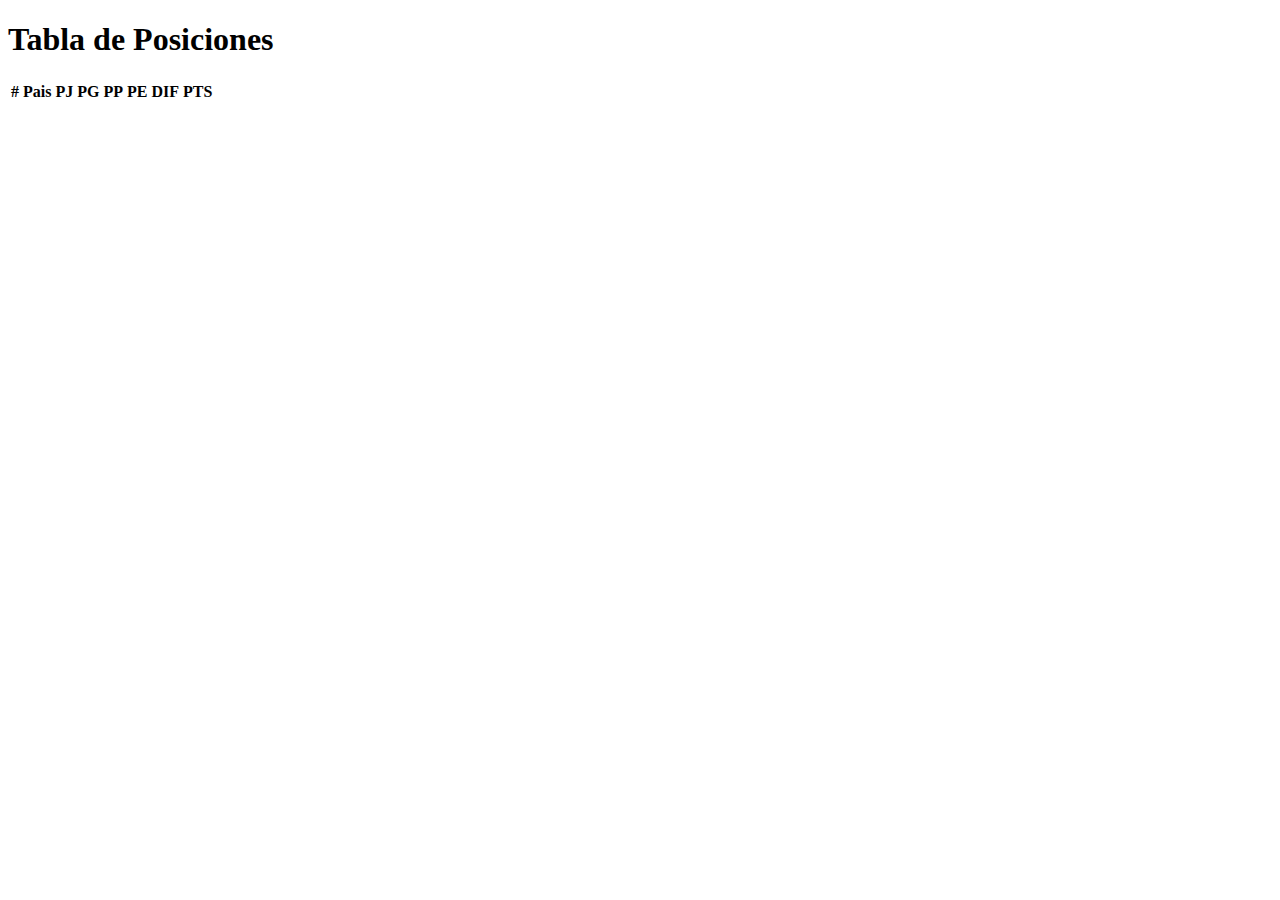
==== pages/clasificaciones.html @ bd577e53 "agregado pagina clasificaciones" ====
<!DOCTYPE html>
<html lang="en">
<head>
    <meta charset="UTF-8">
    <meta name="viewport" content="width=device-width, initial-scale=1.0">
    <title>Posiciones eliminatorias</title>
    <link rel="icon" href="..\src\img\pelota.jpg" type="image/jpg">
</head>
<body>
    <header>
        <h1>Tabla de Posiciones</h1>
    </header>
    <main>
        <table>
            <thead>
                <tr>
                    <th>#</th>
                    <th>Pais</th>
                    <th>PJ</th>
                    <th>PG</th>
                    <th>PP</th>
                    <th>PE</th>
                    <th>DIF</th>
                    <th>PTS</th>
                </tr>
            </thead> 
            <tbody id="data">

            </tbody>   

        </table>
    </main>

    <script src="../js/clasificaciones.js"></script>
</body>
</html>
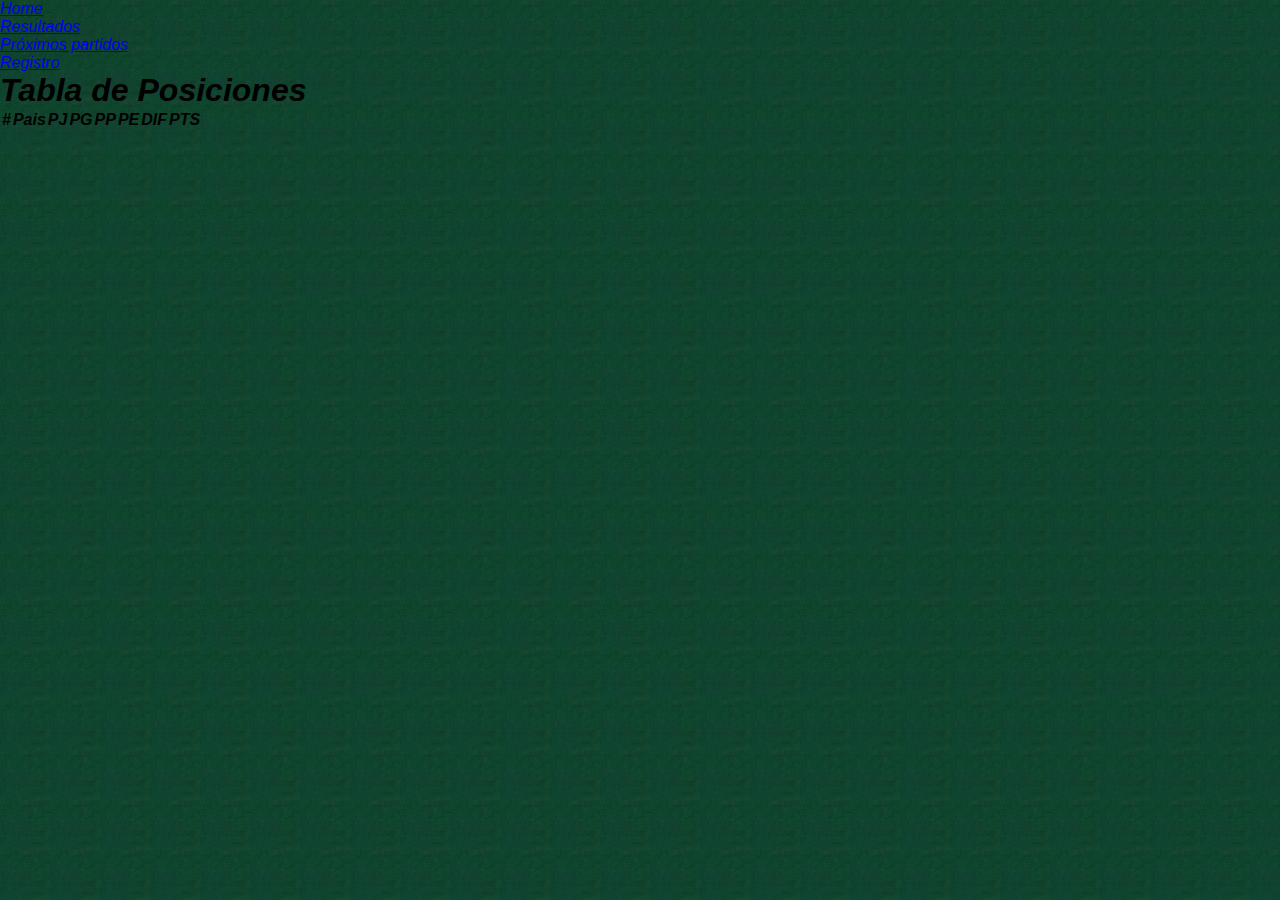
==== commit 047a60dc: "avanzando con css" ====
--- a/pages/clasificaciones.html
+++ b/pages/clasificaciones.html
@@ -5,8 +5,17 @@
     <meta name="viewport" content="width=device-width, initial-scale=1.0">
     <title>Posiciones eliminatorias</title>
     <link rel="icon" href="..\src\img\pelota.jpg" type="image/jpg">
+    <link rel="stylesheet" href="../css/clasificaciones_style.css">
 </head>
 <body>
+    <nav>
+        <ul>
+            <li><a href="../index.html">Home</a></li>
+            <li><a href="resultados.html">Resultados</a></li>
+            <li><a href="partidos.html">Próximos partidos</a></li>
+            <li><a href="registro.html">Registro</a></li>
+        </ul>
+    </nav>
     <header>
         <h1>Tabla de Posiciones</h1>
     </header>
--- a/css/clasificaciones_style.css
+++ b/css/clasificaciones_style.css
@@ -0,0 +1,10 @@
+* {
+    margin: 0;
+    padding: 0;
+    font-family: "Poppins", sans-serif;
+}
+body {
+    background: url(../src/img/fondo.jpg);
+    height: 500px;
+    font-style: italic;
+}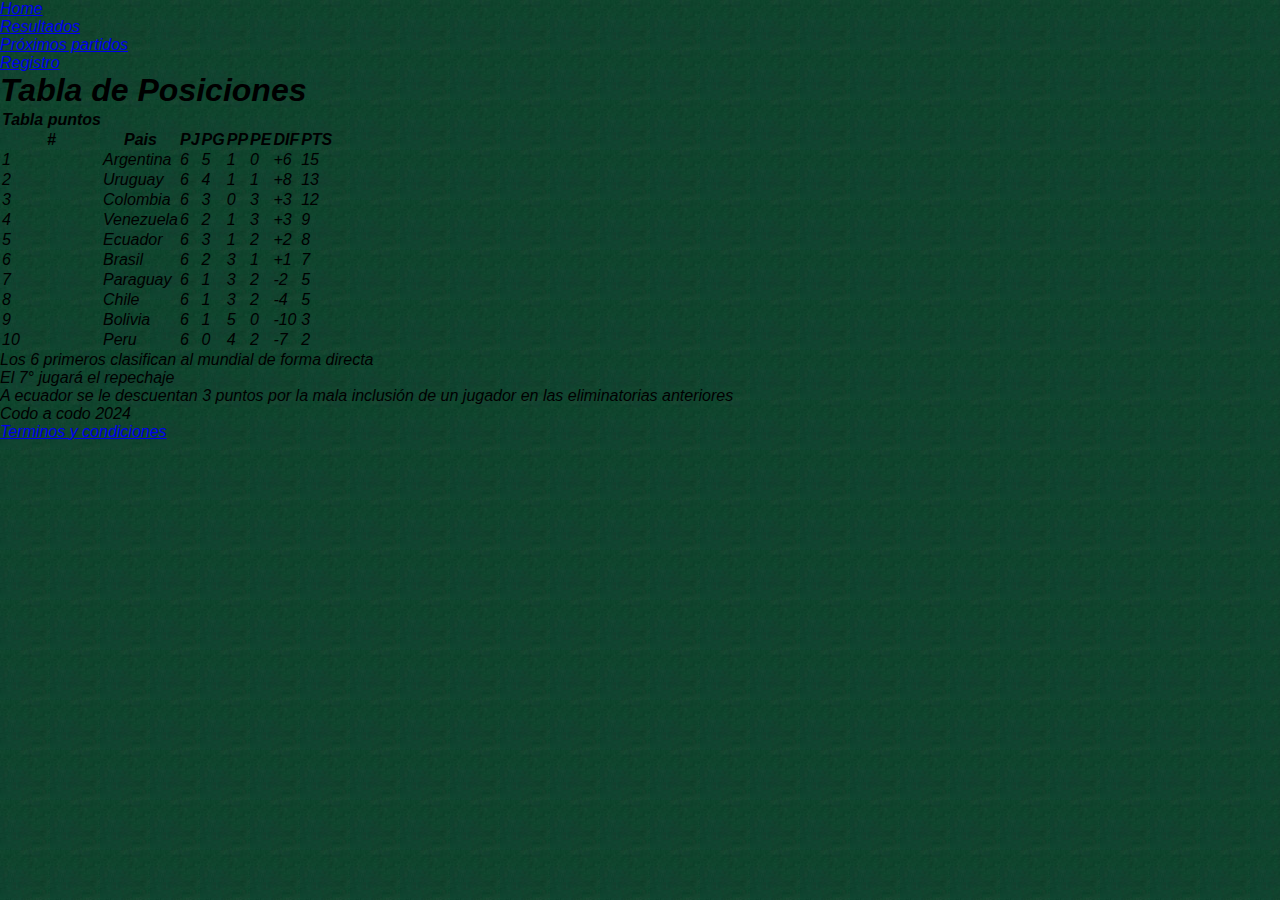
==== commit fb60c96f: "agregado de tabla" ====
--- a/pages/clasificaciones.html
+++ b/pages/clasificaciones.html
@@ -23,6 +23,9 @@
         <table>
             <thead>
                 <tr>
+                    <th>Tabla puntos</th>
+                </tr>
+                <tr>
                     <th>#</th>
                     <th>Pais</th>
                     <th>PJ</th>
@@ -33,13 +36,118 @@
                     <th>PTS</th>
                 </tr>
             </thead> 
-            <tbody id="data">
-
-            </tbody>   
-
+            <tbody>   
+                <tr>
+                    <td>1</td>
+                    <td>Argentina</td>
+                    <td>6</td>
+                    <td>5</td>
+                    <td>1</td>
+                    <td>0</td>
+                    <td>+6</td>
+                    <td>15</td>
+                </tr>
+                <tr>
+                    <td>2</td>
+                    <td>Uruguay</td>
+                    <td>6</td>
+                    <td>4</td>
+                    <td>1</td>
+                    <td>1</td>
+                    <td>+8</td>
+                    <td>13</td>
+                </tr>
+                <tr>
+                    <td>3</td>
+                    <td>Colombia</td>
+                    <td>6</td>
+                    <td>3</td>
+                    <td>0</td>
+                    <td>3</td>
+                    <td>+3</td>
+                    <td>12</td>
+                </tr>
+                <tr>
+                    <td>4</td>
+                    <td>Venezuela</td>
+                    <td>6</td>
+                    <td>2</td>
+                    <td>1</td>
+                    <td>3</td>
+                    <td>+3</td>
+                    <td>9</td>
+                </tr>
+                <tr>
+                    <td>5</td>
+                    <td>Ecuador</td>
+                    <td>6</td>
+                    <td>3</td>
+                    <td>1</td>
+                    <td>2</td>
+                    <td>+2</td>
+                    <td>8</td>
+                </tr>
+                <tr>
+                    <td>6</td>
+                    <td>Brasil</td>
+                    <td>6</td>
+                    <td>2</td>
+                    <td>3</td>
+                    <td>1</td>
+                    <td>+1</td>
+                    <td>7</td>
+                </tr>
+                <tr>
+                    <td>7</td>
+                    <td>Paraguay</td>
+                    <td>6</td>
+                    <td>1</td>
+                    <td>3</td>
+                    <td>2</td>
+                    <td>-2</td>
+                    <td>5</td>
+                </tr>
+                <tr>
+                    <td>8</td>
+                    <td>Chile</td>
+                    <td>6</td>
+                    <td>1</td>
+                    <td>3</td>
+                    <td>2</td>
+                    <td>-4</td>
+                    <td>5</td>
+                </tr>
+                <tr>
+                    <td>9</td>
+                    <td>Bolivia</td>
+                    <td>6</td>
+                    <td>1</td>
+                    <td>5</td>
+                    <td>0</td>
+                    <td>-10</td>
+                    <td>3</td>
+                </tr>
+                <tr>
+                    <td>10</td>
+                    <td>Peru</td>
+                    <td>6</td>
+                    <td>0</td>
+                    <td>4</td>
+                    <td>2</td>
+                    <td>-7</td>
+                    <td>2</td>
+                </tr>
+            </tbody>
         </table>
+        <div>
+            <span>Los 6 primeros clasifican al mundial de forma directa</span><br>
+            <span>El 7° jugará el repechaje</span><br>
+            <span>A ecuador se le descuentan 3 puntos por la mala inclusión de un jugador en las eliminatorias anteriores</span><br>
+        </div>
     </main>
-
+    <footer>
+        <p> Codo a codo 2024</p> <a href="pages/terminos_y_condiciones.html">Terminos y condiciones</a>
+    </footer>
     <script src="../js/clasificaciones.js"></script>
 </body>
 </html>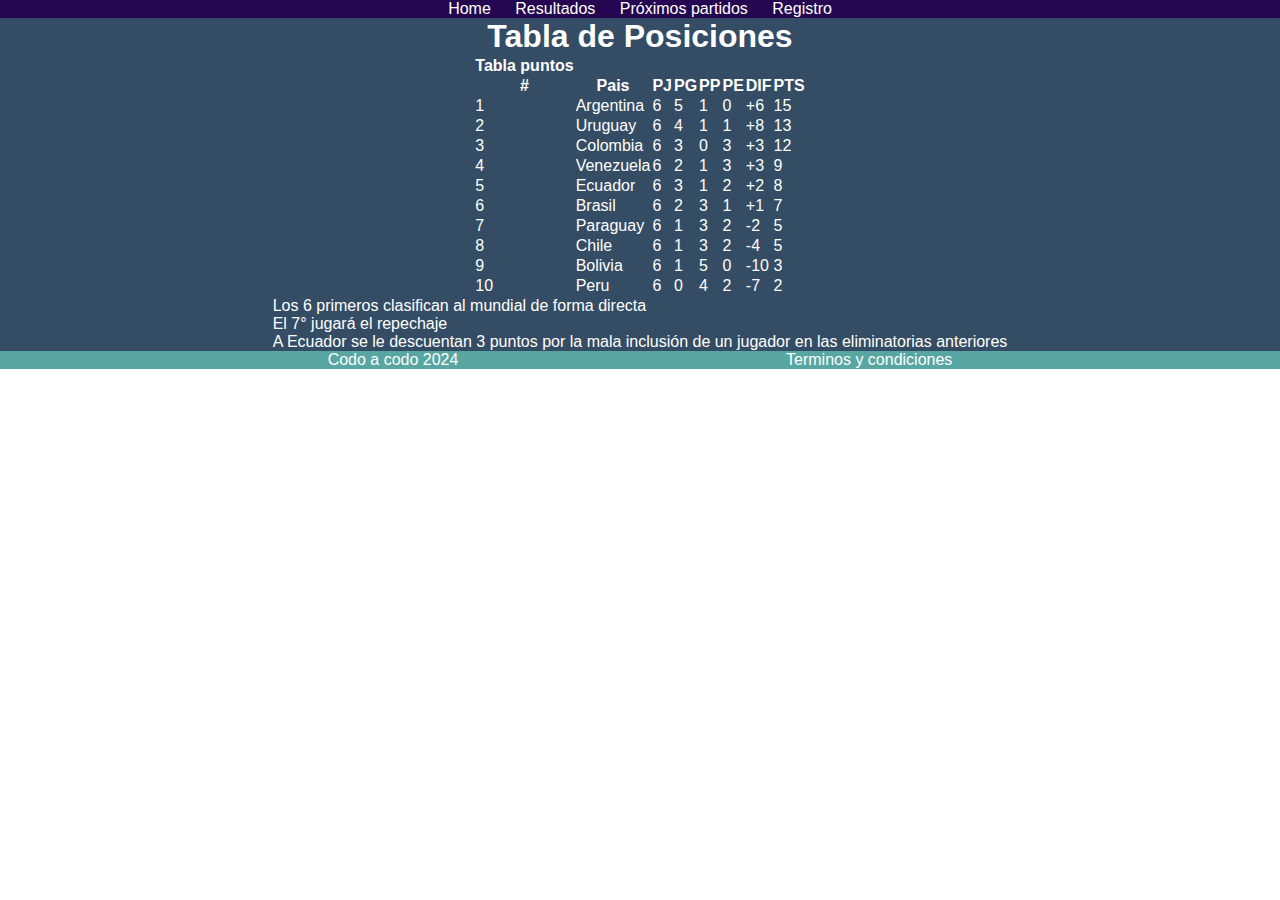
==== commit ad5bf978: "agregado de codigo" ====
--- a/pages/clasificaciones.html
+++ b/pages/clasificaciones.html
@@ -9,12 +9,12 @@
 </head>
 <body>
     <nav>
-        <ul>
-            <li><a href="../index.html">Home</a></li>
-            <li><a href="resultados.html">Resultados</a></li>
-            <li><a href="partidos.html">Próximos partidos</a></li>
-            <li><a href="registro.html">Registro</a></li>
-        </ul>
+        <div class="menu">
+            <a href="../index.html">Home</a>
+            <a href="resultados.html">Resultados</a>
+            <a href="partidos.html">Próximos partidos</a>
+            <a href="registro.html">Registro</a>
+        </div>
     </nav>
     <header>
         <h1>Tabla de Posiciones</h1>
@@ -142,12 +142,12 @@
         <div>
             <span>Los 6 primeros clasifican al mundial de forma directa</span><br>
             <span>El 7° jugará el repechaje</span><br>
-            <span>A ecuador se le descuentan 3 puntos por la mala inclusión de un jugador en las eliminatorias anteriores</span><br>
+            <span>A Ecuador se le descuentan 3 puntos por la mala inclusión de un jugador en las eliminatorias anteriores</span><br>
         </div>
     </main>
     <footer>
-        <p> Codo a codo 2024</p> <a href="pages/terminos_y_condiciones.html">Terminos y condiciones</a>
-    </footer>
-    <script src="../js/clasificaciones.js"></script>
+        <p> Codo a codo 2024</p>
+        <a href="pages/terminos_y_condiciones.html">Terminos y condiciones</a>
+    </footer> 
 </body>
 </html>--- a/css/clasificaciones_style.css
+++ b/css/clasificaciones_style.css
@@ -2,9 +2,44 @@
     margin: 0;
     padding: 0;
     font-family: "Poppins", sans-serif;
+    color: white;
 }
-body {
-    background: url(../src/img/fondo.jpg);
-    height: 500px;
-    font-style: italic;
+a{
+    text-decoration: none;
+}
+nav {
+    background-color: #240750;
+    display: flex;
+    flex-direction: column;
+    align-items: center;
+}
+.menu a{
+    padding: 0 10px;
+}
+.menu a:hover{
+    background-color: white;
+    color: #240750;
+}
+header{
+    background-color: #344c64;
+    display: flex;
+    flex-direction: column;
+    align-items: center;
+}
+main{
+    background-color: #344c64;
+    display: flex;
+    flex-direction: column;
+    align-items: center;
+}
+footer{
+    background-color: #57a6a1;
+    display: flex;
+    flex-direction: row;
+    align-items: center;
+    justify-content: space-evenly;
+}
+footer a:hover{
+    background-color: white;
+    color: #57a6a1;
 }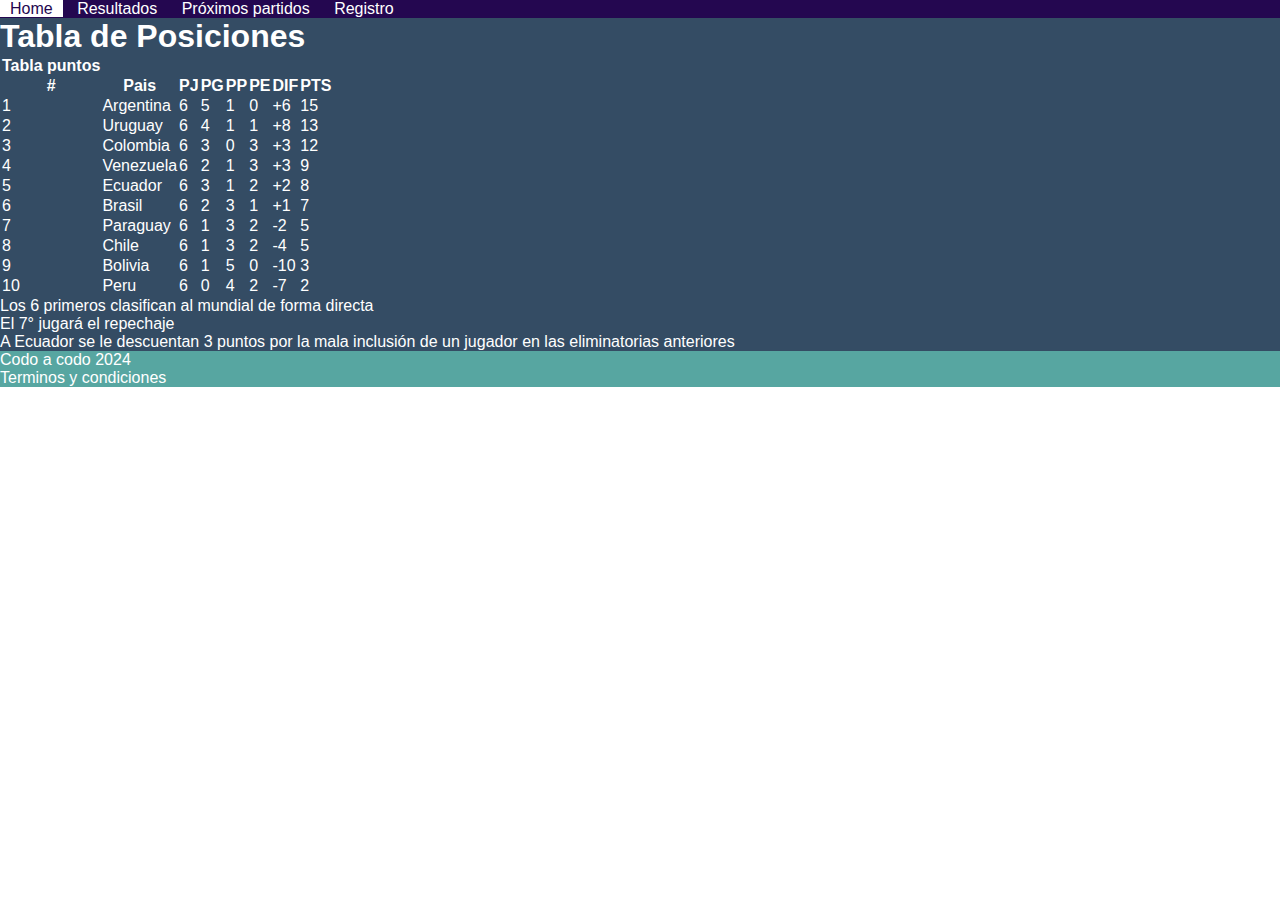
==== commit 3e443c85: "modificado codigo de css" ====
--- a/pages/clasificaciones.html
+++ b/pages/clasificaciones.html
@@ -147,7 +147,7 @@
     </main>
     <footer>
         <p> Codo a codo 2024</p>
-        <a href="pages/terminos_y_condiciones.html">Terminos y condiciones</a>
+        <a href="terminos_y_condiciones.html">Terminos y condiciones</a>
     </footer> 
 </body>
 </html>--- a/css/clasificaciones_style.css
+++ b/css/clasificaciones_style.css
@@ -9,9 +9,7 @@
 }
 nav {
     background-color: #240750;
-    display: flex;
-    flex-direction: column;
-    align-items: center;
+
 }
 .menu a{
     padding: 0 10px;
@@ -22,22 +20,12 @@
 }
 header{
     background-color: #344c64;
-    display: flex;
-    flex-direction: column;
-    align-items: center;
 }
 main{
     background-color: #344c64;
-    display: flex;
-    flex-direction: column;
-    align-items: center;
 }
 footer{
     background-color: #57a6a1;
-    display: flex;
-    flex-direction: row;
-    align-items: center;
-    justify-content: space-evenly;
 }
 footer a:hover{
     background-color: white;
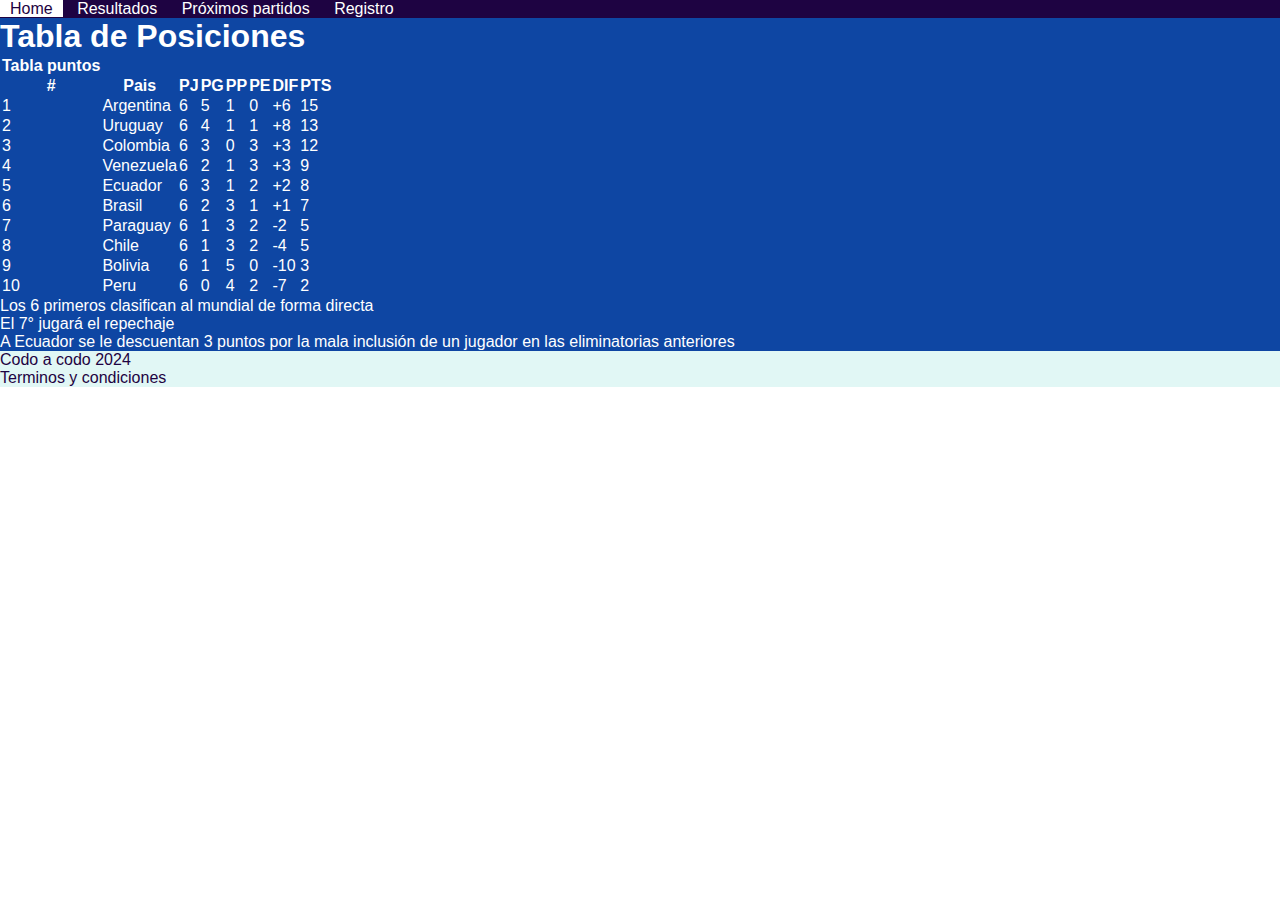
==== commit a232f259: "correcciones en css" ====
--- a/pages/clasificaciones.html
+++ b/pages/clasificaciones.html
@@ -9,12 +9,10 @@
 </head>
 <body>
     <nav>
-        <div class="menu">
-            <a href="../index.html">Home</a>
-            <a href="resultados.html">Resultados</a>
-            <a href="partidos.html">Próximos partidos</a>
-            <a href="registro.html">Registro</a>
-        </div>
+        <a href="../index.html">Home</a>
+        <a href="resultados.html">Resultados</a>
+        <a href="partidos.html">Próximos partidos</a>
+        <a href="registro.html">Registro</a>
     </nav>
     <header>
         <h1>Tabla de Posiciones</h1>
--- a/css/clasificaciones_style.css
+++ b/css/clasificaciones_style.css
@@ -8,26 +8,32 @@
     text-decoration: none;
 }
 nav {
-    background-color: #240750;
+    background-color: #1e0342;
 
 }
-.menu a{
+nav a{
     padding: 0 10px;
 }
-.menu a:hover{
+nav a:hover{
     background-color: white;
-    color: #240750;
+    color: #1e0342;
 }
 header{
-    background-color: #344c64;
+    background-color: #0e46a3;
 }
 main{
-    background-color: #344c64;
+    background-color: #0e46a3;
 }
 footer{
-    background-color: #57a6a1;
+    background-color: #e1f7f5;
+}
+footer a{
+    color: #1e0342;
+}
+p{
+    color: #1e0342;
 }
 footer a:hover{
     background-color: white;
-    color: #57a6a1;
+    color: #1e0342;
 }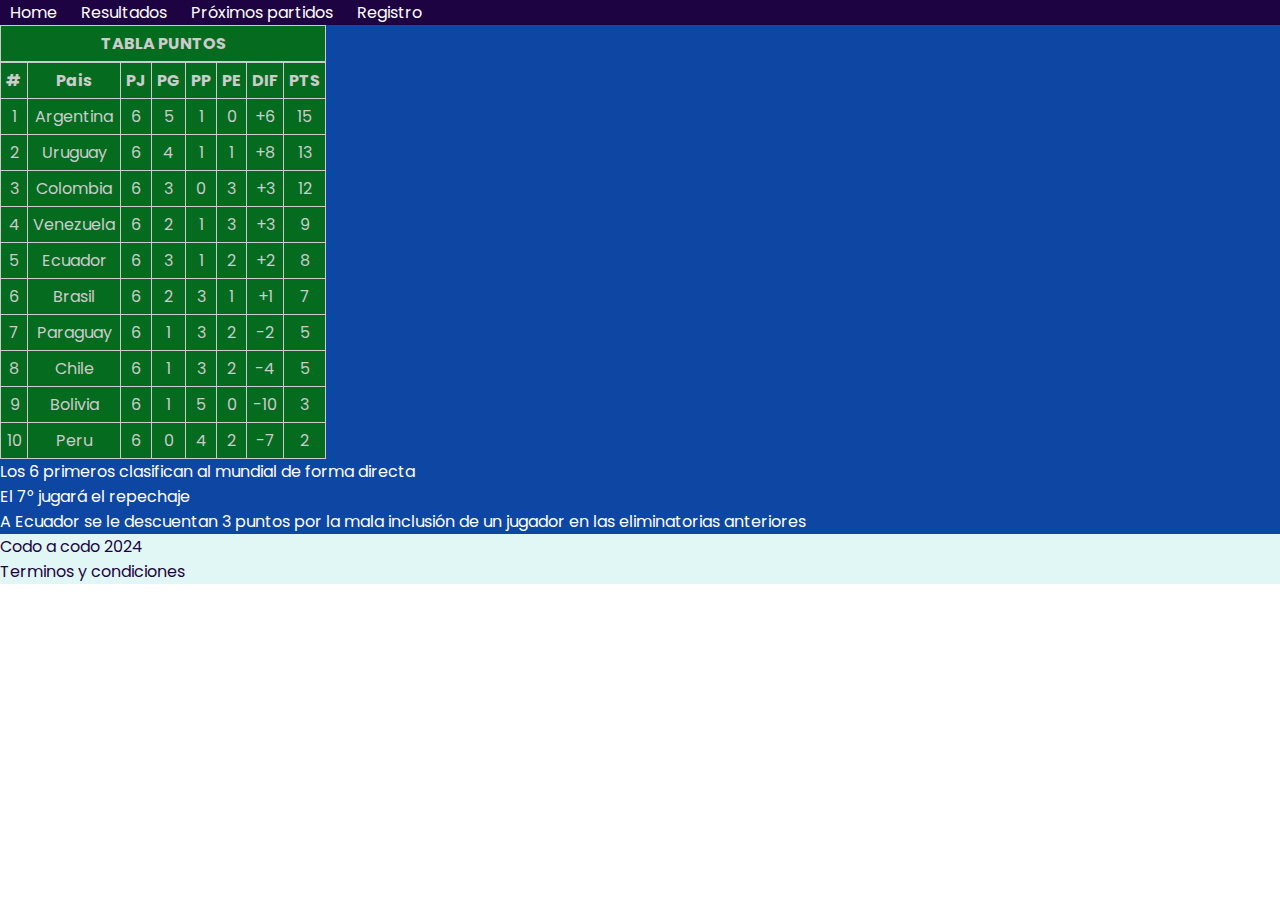
==== commit 552c4b80: "alineaciones" ====
--- a/pages/clasificaciones.html
+++ b/pages/clasificaciones.html
@@ -6,6 +6,10 @@
     <title>Posiciones eliminatorias</title>
     <link rel="icon" href="..\src\img\pelota.jpg" type="image/jpg">
     <link rel="stylesheet" href="../css/clasificaciones_style.css">
+    <link rel="preconnect" href="https://fonts.googleapis.com">
+    <link rel="preconnect" href="https://fonts.gstatic.com" crossorigin>
+    <link href="https://fonts.googleapis.com/css2?family=Poppins:ital,wght@0,500;0,600;0,700;0,800;0,900;1,500;1,600;1,700;1,800;1,900&family=Roboto:ital,wght@0,100;0,300;0,400;0,500;0,700;0,900;1,100;1,300;1,400;1,500;1,700;1,900&display=swap" rel="stylesheet">
+
 </head>
 <body>
     <nav>
@@ -14,15 +18,12 @@
         <a href="partidos.html">Próximos partidos</a>
         <a href="registro.html">Registro</a>
     </nav>
-    <header>
-        <h1>Tabla de Posiciones</h1>
-    </header>
     <main>
         <table>
+            <caption>
+                TABLA PUNTOS
+            </caption>
             <thead>
-                <tr>
-                    <th>Tabla puntos</th>
-                </tr>
                 <tr>
                     <th>#</th>
                     <th>Pais</th>
--- a/css/clasificaciones_style.css
+++ b/css/clasificaciones_style.css
@@ -18,11 +18,37 @@
     background-color: white;
     color: #1e0342;
 }
-header{
+
+main{
     background-color: #0e46a3;
 }
-main{
-    background-color: #0e46a3;
+table{
+    border-collapse: collapse;
+    border: 1px solid;
+    padding: 5px;
+    background-color: #046b1f;
+}
+caption{
+    border: 1px solid;
+    padding: 5px;
+    background-color: #046b1f;
+    color: rgb(204, 204, 204);
+    font-weight: bold;
+}
+thead th{
+    border: 1px solid;
+    padding: 5px;
+    color: rgb(204, 204, 204);
+    text-align: center;
+    font-weight: bold;
+
+}
+tbody td{
+    border: 1px solid;
+    padding: 5px;
+    color: rgb(204, 204, 204);
+    text-align: center;
+
 }
 footer{
     background-color: #e1f7f5;
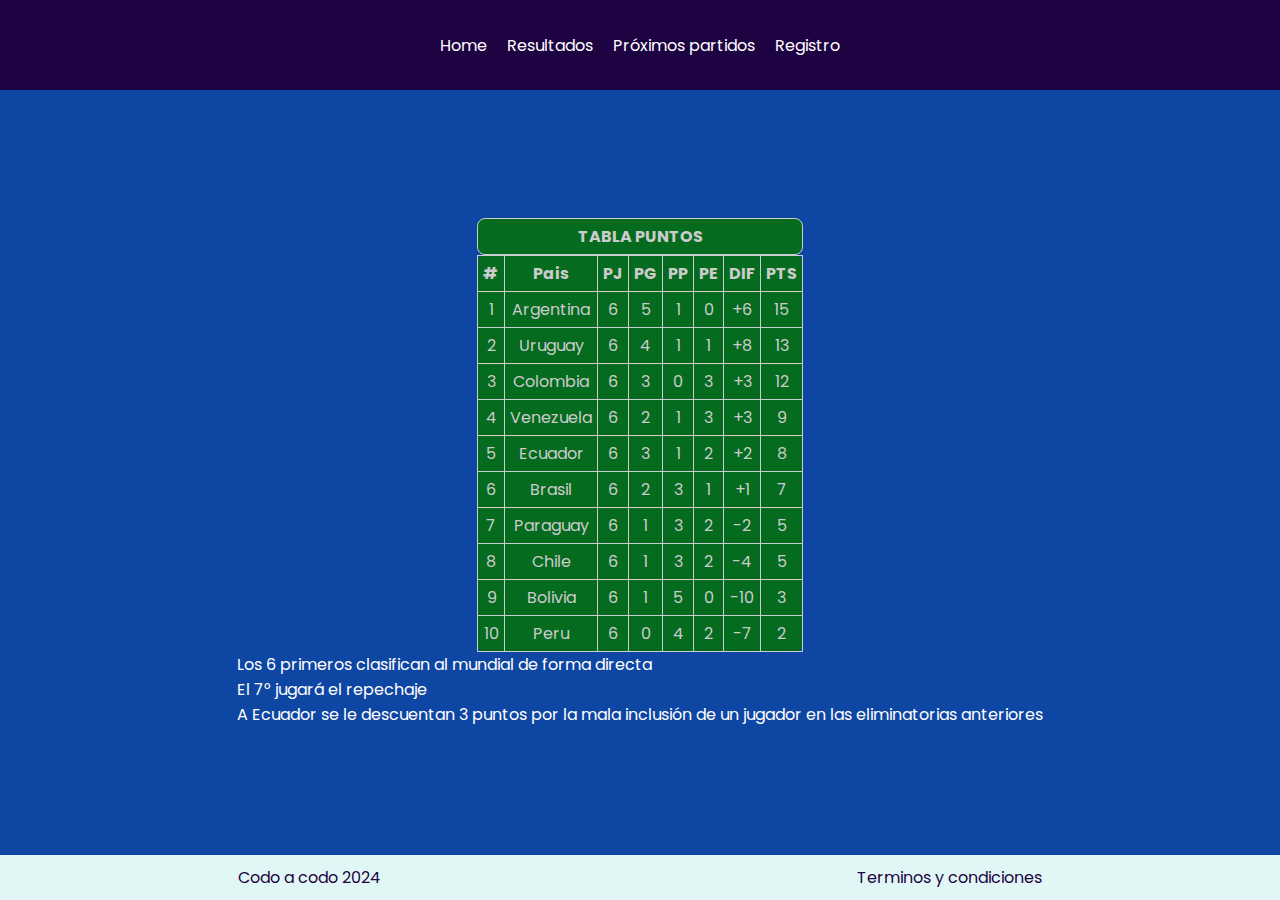
==== commit 9fdd597b: "arreglos finales" ====
--- a/pages/clasificaciones.html
+++ b/pages/clasificaciones.html
@@ -4,7 +4,7 @@
     <meta charset="UTF-8">
     <meta name="viewport" content="width=device-width, initial-scale=1.0">
     <title>Posiciones eliminatorias</title>
-    <link rel="icon" href="..\src\img\pelota.jpg" type="image/jpg">
+    <link rel="icon" href="../src/img/pelota.jpg" type="image/jpg">
     <link rel="stylesheet" href="../css/clasificaciones_style.css">
     <link rel="preconnect" href="https://fonts.googleapis.com">
     <link rel="preconnect" href="https://fonts.gstatic.com" crossorigin>
--- a/css/clasificaciones_style.css
+++ b/css/clasificaciones_style.css
@@ -8,8 +8,11 @@
     text-decoration: none;
 }
 nav {
+    height: 10vh;
     background-color: #1e0342;
-
+    display: flex;
+    justify-content: center;
+    align-items: center;
 }
 nav a{
     padding: 0 10px;
@@ -20,16 +23,23 @@
 }
 
 main{
+    height: 85vh;
     background-color: #0e46a3;
+    display: flex;
+    flex-direction: column;
+    align-items: center;
+    justify-content: center;
 }
 table{
     border-collapse: collapse;
     border: 1px solid;
+    border-radius: 8px;
     padding: 5px;
     background-color: #046b1f;
 }
 caption{
     border: 1px solid;
+    border-radius: 8px;
     padding: 5px;
     background-color: #046b1f;
     color: rgb(204, 204, 204);
@@ -37,6 +47,7 @@
 }
 thead th{
     border: 1px solid;
+    border-radius: 8px;
     padding: 5px;
     color: rgb(204, 204, 204);
     text-align: center;
@@ -45,13 +56,18 @@
 }
 tbody td{
     border: 1px solid;
+    border-radius: 8px;
     padding: 5px;
     color: rgb(204, 204, 204);
     text-align: center;
 
 }
 footer{
+    height: 5vh;
     background-color: #e1f7f5;
+    display: flex;
+    align-items: center;
+    justify-content: space-around;
 }
 footer a{
     color: #1e0342;
